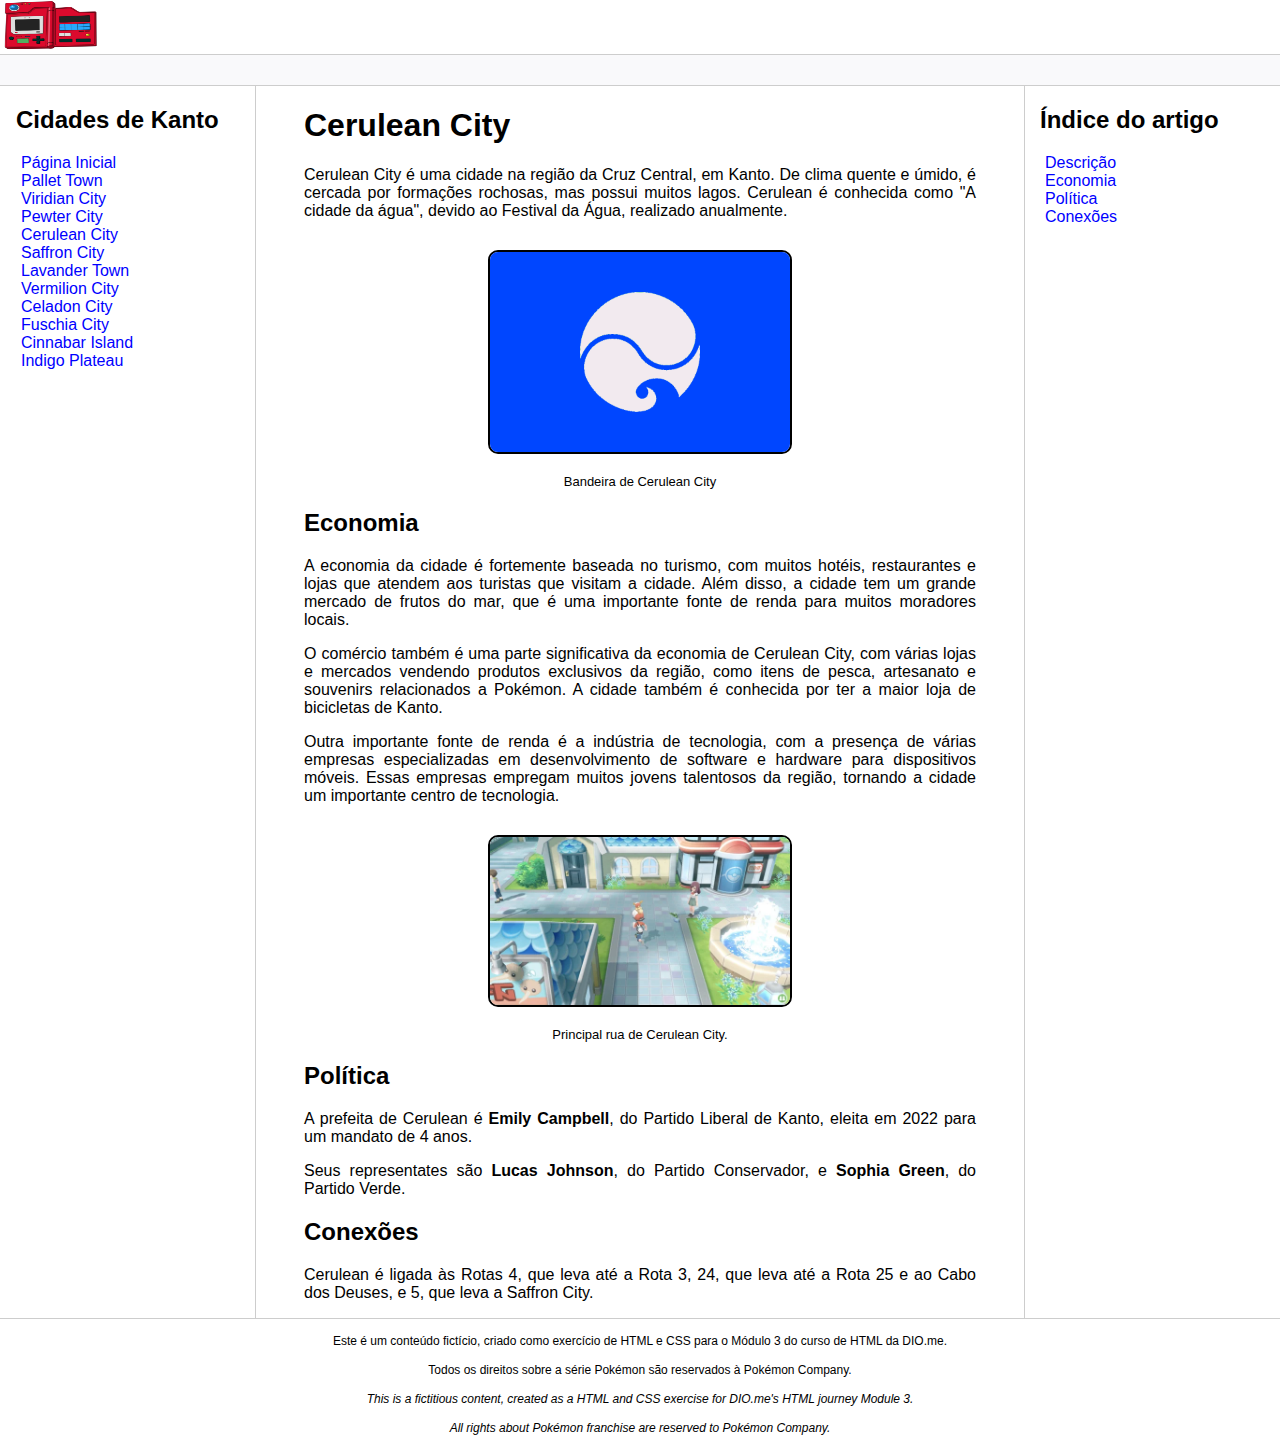
==== cerulean.html @ 819a2fe6 "initial commit" ====
<!DOCTYPE html>
<html lang="pt-br">
<head>
	<meta charset="UTF-8">
	<meta http-equiv="X-UA-Compatible" content="IE=edge">
	<meta name="viewport" content="width=device-width, initial-scale=1.0">
	<title>Cerulean City</title>
	<link rel="stylesheet" href="assets/css/style.css">
</head>
<header>   
	<section class="logo">
		<img src="assets/images/logodex.png" width="100" height="50"/>
	</section>
</header>

<section class="bar"></section>

<main>
	<nav>
		<h2>Cidades de Kanto</h2>
		<ul>
			<li><a href="index.html">Página Inicial</a></li>
			<li><a href="pallet.html">Pallet Town</a></li>
			<li><a href="viridian.html">Viridian City</a></li>
			<li><a href="pewter.html">Pewter City</a></li>
			<li><a href="cerulean.html">Cerulean City</a></li>
			<li><a href="saffron.html">Saffron City</a></li>
			<li><a href="lavander.html">Lavander Town</a></li>
			<li><a href="vermilion.html">Vermilion City</a></li>
			<li><a href="celadon.html">Celadon City</a></li>
			<li><a href="fuschia.html">Fuschia City</a></li>
			<li><a href="cinnabar.html">Cinnabar Island</a></li>
			<li><a href="indigo.html">Indigo Plateau</a></li>
		</ul>
	</nav>

	<article>
		<h1 id="descricao">Cerulean City</h1>
		<section>
			<p>Cerulean City é uma cidade na região da Cruz Central, em Kanto. De clima quente e úmido, é cercada por formações rochosas, 
			mas possui muitos lagos.
			Cerulean é conhecida como "A cidade da água", devido ao Festival da Água, realizado anualmente.</p>
			<figure>
				<img src="assets/images/ceruleanflag.png" alt="Bandeira de Cerulean" width="300px">
			</figure>
			<figcaption>Bandeira de Cerulean City</figcaption>
		</section>
		<h2 id="economia">Economia</h2>
		<section>
			<p>A economia da cidade é fortemente baseada no turismo, com muitos hotéis, restaurantes e lojas que atendem 
			aos turistas que visitam a cidade. Além disso, a cidade tem um grande mercado de frutos do mar, que é uma importante 
			fonte de renda para muitos moradores locais.</p>
			<p>O comércio também é uma parte significativa da economia de Cerulean City, com várias
			lojas e mercados vendendo produtos exclusivos da região, como itens de pesca, artesanato e souvenirs relacionados a Pokémon. 
			A cidade também é conhecida por ter a maior loja de bicicletas de Kanto.</p>
			<p>Outra importante fonte de renda é a indústria de tecnologia, com a presença de várias empresas 
			especializadas em desenvolvimento de software e hardware para dispositivos móveis.
			Essas empresas empregam muitos jovens talentosos da região, tornando a cidade um importante centro de tecnologia.</p>
			<figure>
				<img src="assets/images/ceruleanpano.png" alt="Rua principal de Cerulean" width="300px">
			</figure>
			<figcaption>Principal rua de Cerulean City.</figcaption>
		</section>
		<h2 id="politica">Política</h2>
		<section>
			<p>A prefeita de Cerulean é <strong>Emily Campbell</strong>, do Partido Liberal de Kanto, eleita em 2022 para um mandato de 4 anos.</p>
			<p>Seus representates são <strong>Lucas Johnson</strong>, do Partido Conservador, e <strong>Sophia Green</strong>, do Partido Verde.</p>
		</section>
		<h2 id="conexoes">Conexões</h2>
			<p>Cerulean é ligada às Rotas 4, que leva até a Rota 3, 24, que leva até a Rota 25 e ao Cabo dos Deuses, e 5, que leva a Saffron City.</p>
	</article>

	<aside>
		<h2>Índice do artigo</h2>
		<ul>
			<li><a href="#descricao">Descrição</a></li>
			<li><a href="#economia">Economia</a></li>
			<li><a href="#politica">Política</a></li>
			<li><a href="conexoes">Conexões</a></li>
		</ul>
	</aside>
</main>

<footer>
	<p>Este é um conteúdo fictício, criado como exercício de HTML e CSS para o Módulo 3 do curso de HTML da DIO.me.</p>
	<p>Todos os direitos sobre a série Pokémon são reservados à Pokémon Company.</p>
	<p><i>This is a fictitious content, created as a HTML and CSS exercise for DIO.me's HTML journey Module 3.</i></p>
	<p><i>All rights about Pokémon franchise are reserved to Pokémon Company.</i></p>
</footer>
</body>
</html>
---- assets/css/style.css ----
body, html {
    margin: 0;
    padding: 0;
    font-family: 'Segoe UI', Tahoma, Geneva, Verdana, sans-serif;
}
ul { list-style: none; padding-left: 5px; }
a { color:blue; text-decoration: none;}
.bar {
    background-color: #f9f9fb;
    padding:15px;
    border-top: solid 1px #cdcdcd;
    border-bottom: solid 1px #cdcdcd;
}
main {
    max-width: 1440px;
    margin: auto;
    grid-gap: 3rem;
    display: grid;
    gap: 3rem;
    grid-template-areas: "sidebar main anchors";
    grid-template-columns: minmax(0,15rem) minmax(0,2.5fr) minmax(0,15rem);
    padding-left: 1rem;
    padding-right: 1rem;
}
article ul {
    list-style: disc;
}
figcaption {
    text-align: center;
}
footer {
    min-height: 100px;
    border-top: solid 1px #cdcdcd;
}
aside {
    border-left: solid 1px #cdcdcd;
    padding-left: 15px;
}
nav {
    border-right: solid 1px #cdcdcd;
}
figure {
    text-align: center;
    margin-top: 30px;
}
figcaption {
    font-size: 13px;
}
main img {
    border: 2px solid black;
    border-radius: 10px;
}
p {
    text-align: justify;
}
footer p{
    text-align: center;
    margin-bottom: 15px;
    margin-top: 15px;
    font-size: 12px;
}
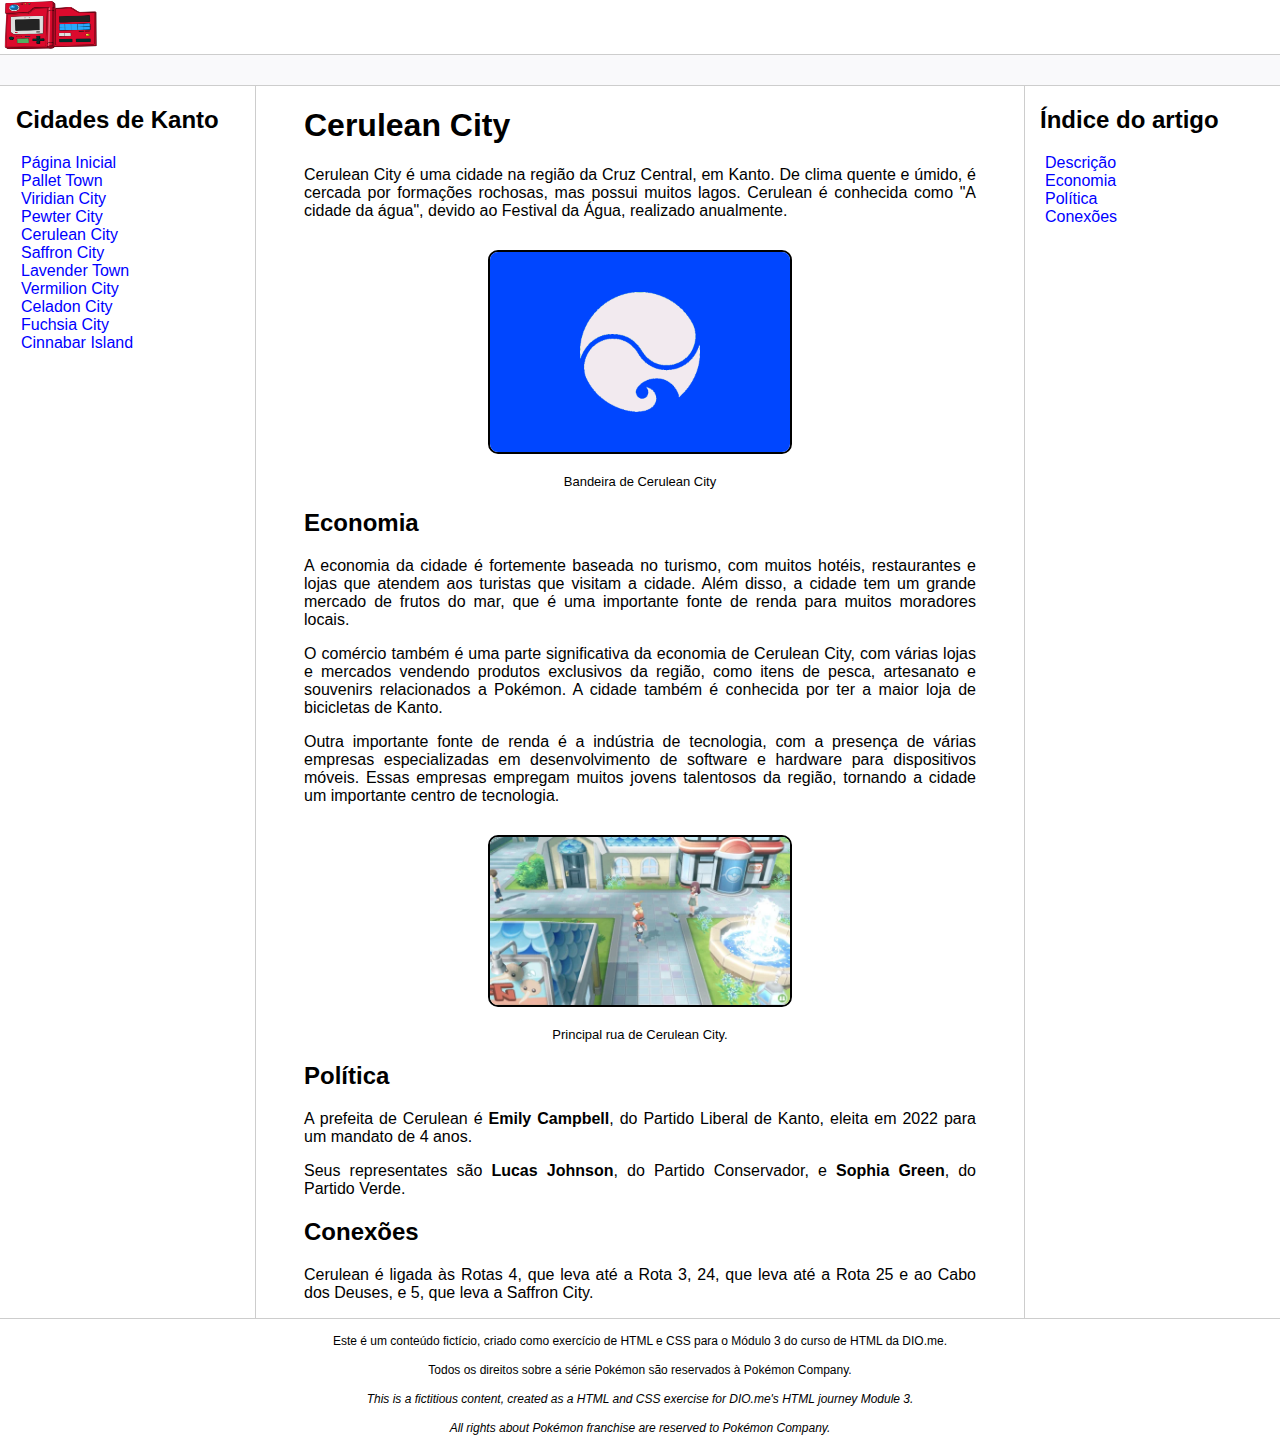
==== commit 831f4de9: "improvements" ====
--- a/cerulean.html
+++ b/cerulean.html
@@ -25,12 +25,11 @@
 			<li><a href="pewter.html">Pewter City</a></li>
 			<li><a href="cerulean.html">Cerulean City</a></li>
 			<li><a href="saffron.html">Saffron City</a></li>
-			<li><a href="lavander.html">Lavander Town</a></li>
+			<li><a href="lavender.html">Lavender Town</a></li>
 			<li><a href="vermilion.html">Vermilion City</a></li>
 			<li><a href="celadon.html">Celadon City</a></li>
-			<li><a href="fuschia.html">Fuschia City</a></li>
+			<li><a href="fuchsia.html">Fuchsia City</a></li>
 			<li><a href="cinnabar.html">Cinnabar Island</a></li>
-			<li><a href="indigo.html">Indigo Plateau</a></li>
 		</ul>
 	</nav>
 
